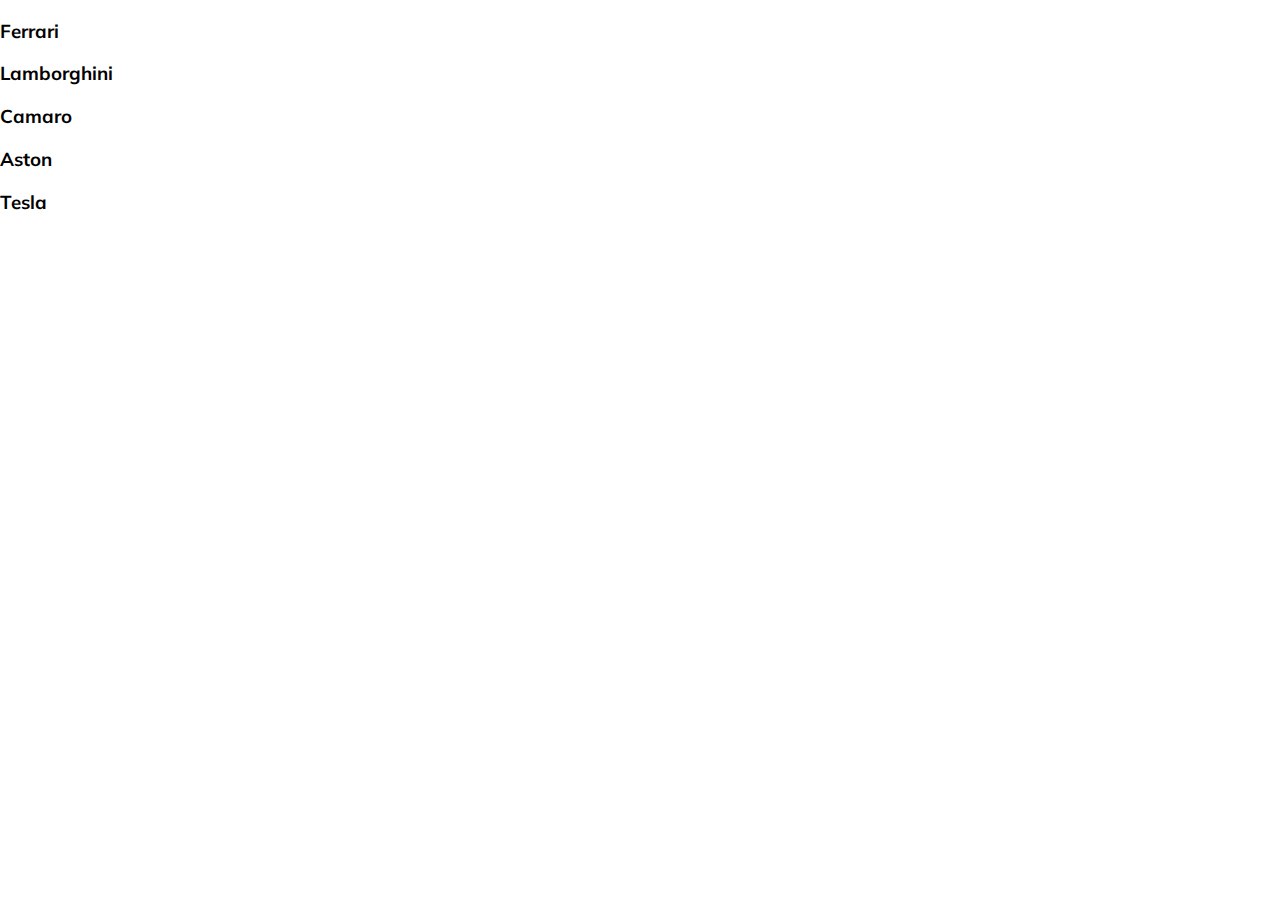
==== 01-cards-sources/index.html @ 01f9f07a "first commit" ====
<!DOCTYPE html>
<html lang="en">
<head>
  <meta charset="UTF-8" />
  <meta name="viewport" content="width=device-width, initial-scale=1.0" />
  <link rel="stylesheet" href="styles.css" />
  <title>Карточки | Проект 1</title>
</head>
<body>
<div class="container">
  <div
      class="slide"
      style="background-image: url('https://images.unsplash.com/photo-1583121274602-3e2820c69888?ixid=MnwxMjA3fDB8MHxwaG90by1wYWdlfHx8fGVufDB8fHx8&ixlib=rb-1.2.1&auto=format&fit=crop&w=1650&q=80');"
  >
    <h3>Ferrari</h3>
  </div>
  <div
      class="slide"
      style="
          background-image: url('https://images.unsplash.com/photo-1573950940509-d924ee3fd345?ixlib=rb-1.2.1&ixid=MnwxMjA3fDB8MHxwaG90by1wYWdlfHx8fGVufDB8fHx8&auto=format&fit=crop&w=1696&q=80');
        "
  >
    <h3>Lamborghini</h3>
  </div>
  <div
      class="slide"
      style="
          background-image: url('https://images.unsplash.com/photo-1492144534655-ae79c964c9d7?ixlib=rb-1.2.1&ixid=MnwxMjA3fDB8MHxwaG90by1wYWdlfHx8fGVufDB8fHx8&auto=format&fit=crop&w=1694&q=80');
        "
  >
    <h3>Camaro</h3>
  </div>
  <div
      class="slide"
      style="
          background-image: url('https://images.unsplash.com/photo-1535732820275-9ffd998cac22?ixlib=rb-1.2.1&ixid=MnwxMjA3fDB8MHxwaG90by1wYWdlfHx8fGVufDB8fHx8&auto=format&fit=crop&w=1650&q=80');
        "
  >
    <h3>Aston</h3>
  </div>
  <div
      class="slide"
      style="
          background-image: url('https://images.unsplash.com/photo-1554744512-d6c603f27c54?ixid=MnwxMjA3fDB8MHxwaG90by1wYWdlfHx8fGVufDB8fHx8&ixlib=rb-1.2.1&auto=format&fit=crop&w=1650&q=80');
        "
  >
    <h3>Tesla</h3>
  </div>
</div>
</body>
</html>
---- 01-cards-sources/styles.css ----
@import url('https://fonts.googleapis.com/css?family=Muli&display=swap'); 

* {
  box-sizing: border-box;
}

body {
  font-family: 'Muli', sans-serif;
  overflow: hidden;
  margin: 0;
}
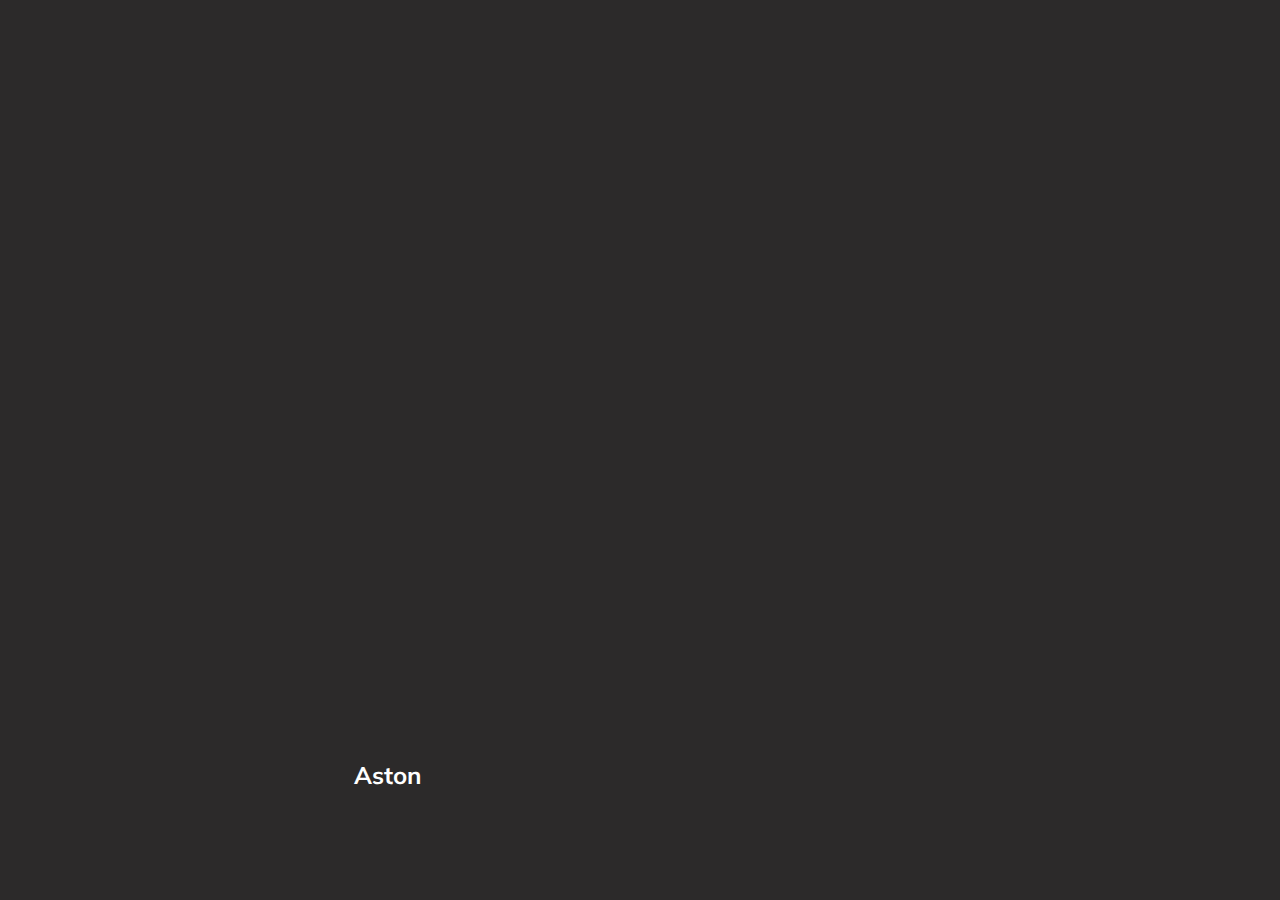
==== commit 12cee839: "Start work" ====
--- a/01-cards-sources/index.html
+++ b/01-cards-sources/index.html
@@ -31,7 +31,7 @@
     <h3>Camaro</h3>
   </div>
   <div
-      class="slide"
+      class="slide active"
       style="
           background-image: url('https://images.unsplash.com/photo-1535732820275-9ffd998cac22?ixlib=rb-1.2.1&ixid=MnwxMjA3fDB8MHxwaG90by1wYWdlfHx8fGVufDB8fHx8&auto=format&fit=crop&w=1650&q=80');
         "
@@ -47,5 +47,6 @@
     <h3>Tesla</h3>
   </div>
 </div>
+<script src="app.js"></script>
 </body>
 </html>
--- a/01-cards-sources/styles.css
+++ b/01-cards-sources/styles.css
@@ -8,4 +8,48 @@
   font-family: 'Muli', sans-serif;
   overflow: hidden;
   margin: 0;
+  background: rgb(44, 42, 42);
+  height: 100vh;
+  display: flex;
+  justify-content: center;
+  align-items: center;
+}
+
+.container{
+  width: 100%;
+  display: flex;
+  padding: 0 20px;
+}
+
+.slide {
+  height: 80vh;
+  border-radius: 20px;
+  margin: 10px;
+  cursor: pointer;
+  color: white;
+  flex: 1;
+  background-size: cover;
+  background-position: center;
+  background-repeat: no-repeat;
+  position: relative;
+  transition: all 500ms ease-in-out;
+}
+
+.slide h3 {
+  position: absolute;
+  font-size: 24px;
+  bottom: 20px;
+  left: 20px;
+  margin: 0;
+  opacity:0;
+}
+
+.slide.active{
+  flex: 10;
+  
+}
+
+.slide.active h3{
+  opacity: 1;
+  transition: opacity 0.3s ease-in 0.4s;
 }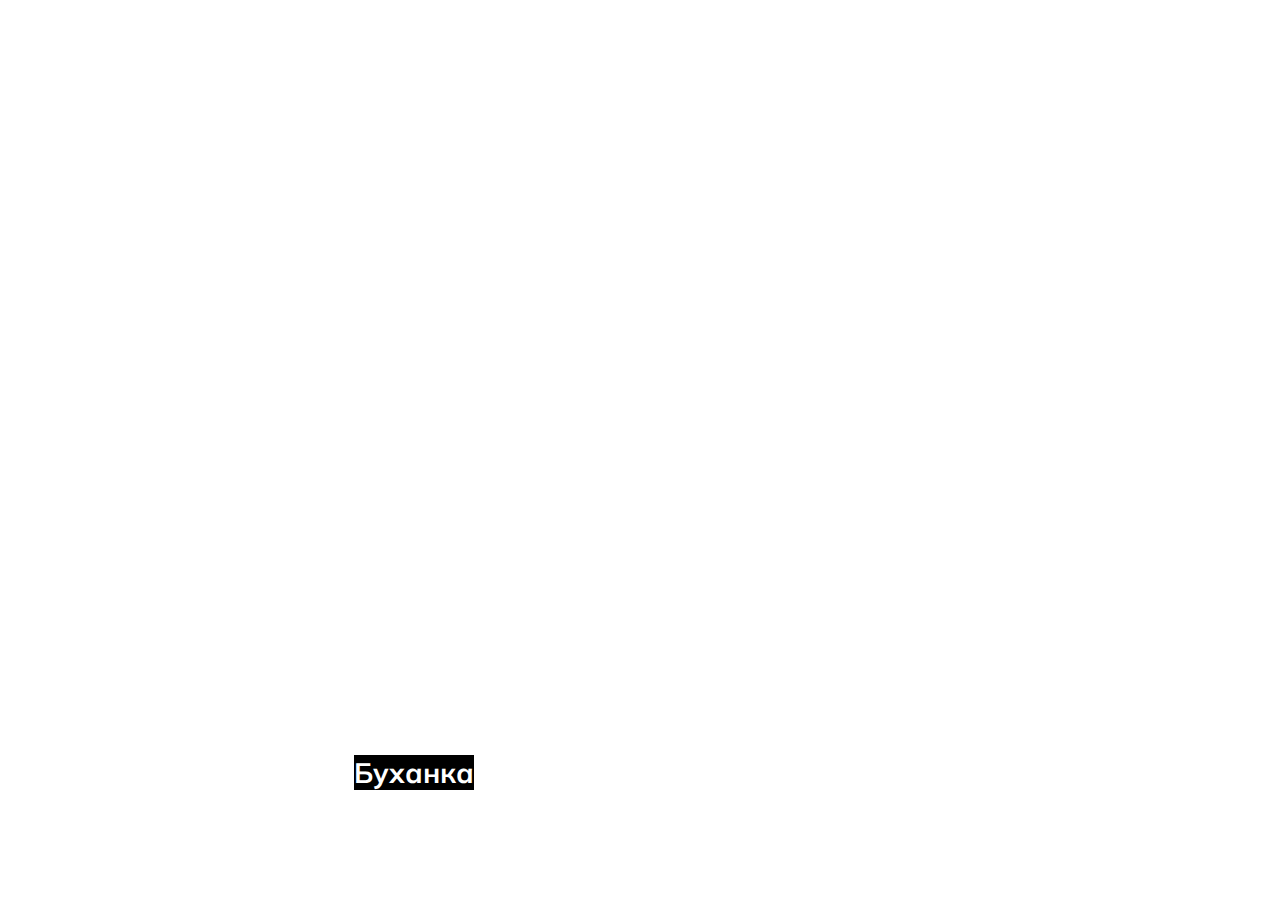
==== commit 0c775da5: "Stable version" ====
--- a/01-cards-sources/index.html
+++ b/01-cards-sources/index.html
@@ -10,41 +10,41 @@
 <div class="container">
   <div
       class="slide"
-      style="background-image: url('https://images.unsplash.com/photo-1583121274602-3e2820c69888?ixid=MnwxMjA3fDB8MHxwaG90by1wYWdlfHx8fGVufDB8fHx8&ixlib=rb-1.2.1&auto=format&fit=crop&w=1650&q=80');"
+      style="background-image: url('https://images.unsplash.com/photo-1613639212329-52cd4c30f434?ixlib=rb-1.2.1&ixid=MnwxMjA3fDB8MHxwaG90by1wYWdlfHx8fGVufDB8fHx8&auto=format&fit=crop&w=880&q=80');"
   >
-    <h3>Ferrari</h3>
+    <h3>Жигули</h3>
   </div>
   <div
       class="slide"
       style="
-          background-image: url('https://images.unsplash.com/photo-1573950940509-d924ee3fd345?ixlib=rb-1.2.1&ixid=MnwxMjA3fDB8MHxwaG90by1wYWdlfHx8fGVufDB8fHx8&auto=format&fit=crop&w=1696&q=80');
+          background-image: url('https://images.unsplash.com/photo-1643217969708-93198b0d3dd3?ixlib=rb-1.2.1&ixid=MnwxMjA3fDB8MHxwaG90by1wYWdlfHx8fGVufDB8fHx8&auto=format&fit=crop&w=1470&q=80');
         "
   >
-    <h3>Lamborghini</h3>
+    <h3>Копейка</h3>
   </div>
   <div
       class="slide"
       style="
-          background-image: url('https://images.unsplash.com/photo-1492144534655-ae79c964c9d7?ixlib=rb-1.2.1&ixid=MnwxMjA3fDB8MHxwaG90by1wYWdlfHx8fGVufDB8fHx8&auto=format&fit=crop&w=1694&q=80');
+          background-image: url('https://images.unsplash.com/photo-1623137553024-89204fff4cc2?ixlib=rb-1.2.1&ixid=MnwxMjA3fDB8MHxwaG90by1wYWdlfHx8fGVufDB8fHx8&auto=format&fit=crop&w=1074&q=80');
         "
   >
-    <h3>Camaro</h3>
+    <h3>Чайка</h3>
   </div>
   <div
       class="slide active"
       style="
-          background-image: url('https://images.unsplash.com/photo-1535732820275-9ffd998cac22?ixlib=rb-1.2.1&ixid=MnwxMjA3fDB8MHxwaG90by1wYWdlfHx8fGVufDB8fHx8&auto=format&fit=crop&w=1650&q=80');
+          background-image: url('https://images.unsplash.com/photo-1633249314328-6df7b4226857?ixlib=rb-1.2.1&ixid=MnwxMjA3fDB8MHxwaG90by1wYWdlfHx8fGVufDB8fHx8&auto=format&fit=crop&w=735&q=80');
         "
   >
-    <h3>Aston</h3>
+    <h3>Буханка</h3>
   </div>
   <div
       class="slide"
       style="
-          background-image: url('https://images.unsplash.com/photo-1554744512-d6c603f27c54?ixid=MnwxMjA3fDB8MHxwaG90by1wYWdlfHx8fGVufDB8fHx8&ixlib=rb-1.2.1&auto=format&fit=crop&w=1650&q=80');
+          background-image: url('https://images.unsplash.com/photo-1557432394-6eb848ee3d7c?ixlib=rb-1.2.1&ixid=MnwxMjA3fDB8MHxwaG90by1wYWdlfHx8fGVufDB8fHx8&auto=format&fit=crop&w=1470&q=80');
         "
   >
-    <h3>Tesla</h3>
+    <h3>Москвич</h3>
   </div>
 </div>
 <script src="app.js"></script>
--- a/01-cards-sources/styles.css
+++ b/01-cards-sources/styles.css
@@ -8,14 +8,18 @@
   font-family: 'Muli', sans-serif;
   overflow: hidden;
   margin: 0;
-  background: rgb(44, 42, 42);
+  /*background-image: url(https://aduvan.ru/luchshij-fon-dlya-sajta/);*/
+  /*background: rgb(44, 42, 42);*/
+  background: url('https://aduvan.ru/wp-content/uploads/2020/07/%D0%9A%D0%B0%D1%80%D0%B1%D0%BE%D0%BD-%D0%BC%D0%B0%D0%BB-2.jpg');
   height: 100vh;
+  color: aliceblue;
+  display: flex;
+}
+
+.container{
   display: flex;
   justify-content: center;
   align-items: center;
-}
-
-.container{
   width: 100%;
   display: flex;
   padding: 0 20px;
@@ -26,7 +30,7 @@
   border-radius: 20px;
   margin: 10px;
   cursor: pointer;
-  color: white;
+  color: rgb(255, 255, 255);
   flex: 1;
   background-size: cover;
   background-position: center;
@@ -36,8 +40,9 @@
 }
 
 .slide h3 {
+  background-color: black;
   position: absolute;
-  font-size: 24px;
+  font-size: 28px;
   bottom: 20px;
   left: 20px;
   margin: 0;
